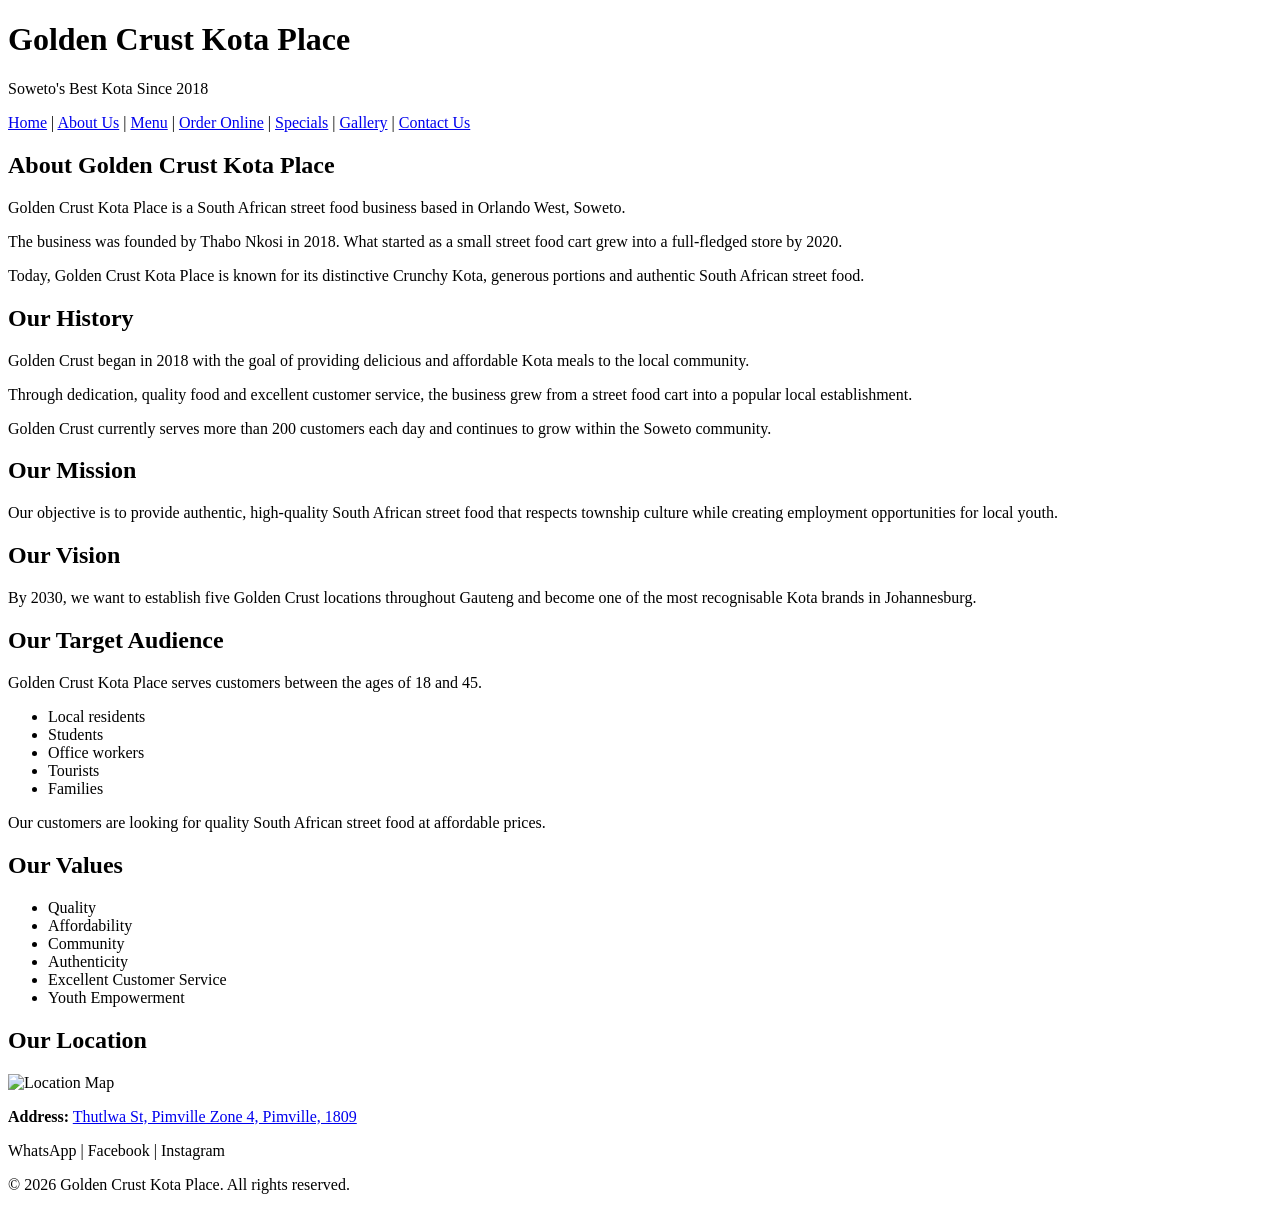
==== about.html @ ffe41290 "first commit" ====
<!DOCTYPE html>
<html lang="en">

<head>
    <meta charset="UTF-8">
    <meta name="viewport" content="width=device-width, initial-scale=1.0">
    <title>About Us - Golden Crust Kota Place</title>
</head>

<body>

    <header>
        <h1>Golden Crust Kota Place</h1>
        <p>Soweto's Best Kota Since 2018</p>

        <nav>
            <a href="index.html">Home</a> |
            <a href="about.html">About Us</a> |
            <a href="menu.html">Menu</a> |
            <a href="order.html">Order Online</a> |
            <a href="specials.html">Specials</a> |
            <a href="gallery.html">Gallery</a> |
            <a href="contact.html">Contact Us</a>
        </nav>
    </header>

    <main>

        <section>
            <h2>About Golden Crust Kota Place</h2>

            <p>
                Golden Crust Kota Place is a South African street food
                business based in Orlando West, Soweto.
            </p>

            <p>
                The business was founded by Thabo Nkosi in 2018.
                What started as a small street food cart grew into a
                full-fledged store by 2020.
            </p>

            <p>
                Today, Golden Crust Kota Place is known for its distinctive
                Crunchy Kota, generous portions and authentic South African
                street food.
            </p>
        </section>

        <section>
            <h2>Our History</h2>

            <p>
                Golden Crust began in 2018 with the goal of providing
                delicious and affordable Kota meals to the local community.
            </p>

            <p>
                Through dedication, quality food and excellent customer
                service, the business grew from a street food cart into
                a popular local establishment.
            </p>

            <p>
                Golden Crust currently serves more than 200 customers each
                day and continues to grow within the Soweto community.
            </p>
        </section>

        <section>
            <h2>Our Mission</h2>

            <p>
                Our objective is to provide authentic, high-quality South
                African street food that respects township culture while
                creating employment opportunities for local youth.
            </p>
        </section>

        <section>
            <h2>Our Vision</h2>

            <p>
                By 2030, we want to establish five Golden Crust locations
                throughout Gauteng and become one of the most recognisable
                Kota brands in Johannesburg.
            </p>
        </section>

        <section>
            <h2>Our Target Audience</h2>

            <p>
                Golden Crust Kota Place serves customers between the ages
                of 18 and 45.
            </p>

            <ul>
                <li>Local residents</li>
                <li>Students</li>
                <li>Office workers</li>
                <li>Tourists</li>
                <li>Families</li>
            </ul>

            <p>
                Our customers are looking for quality South African street
                food at affordable prices.
            </p>
        </section>

        <section>
            <h2>Our Values</h2>

            <ul>
                <li>Quality</li>
                <li>Affordability</li>
                <li>Community</li>
                <li>Authenticity</li>
                <li>Excellent Customer Service</li>
                <li>Youth Empowerment</li>
            </ul>
        </section>

        <section>
            <h2>Our Location</h2>

            <img src="images/map.jpg" alt="Location Map">

            <p>
                <strong>Address:</strong> 
                <a href="https://www.google.com/maps/search/Thutlwa+St,+Pimville+Zone+4,+Pimville,+1809" target="_blank">
                    Thutlwa St, Pimville Zone 4, Pimville, 1809
                </a>
            </p>
        </section>

    </main>

    <footer>
        <p>WhatsApp | Facebook | Instagram</p>
        <p>&copy; 2026 Golden Crust Kota Place. All rights reserved.</p>
    </footer>

</body>

</html>
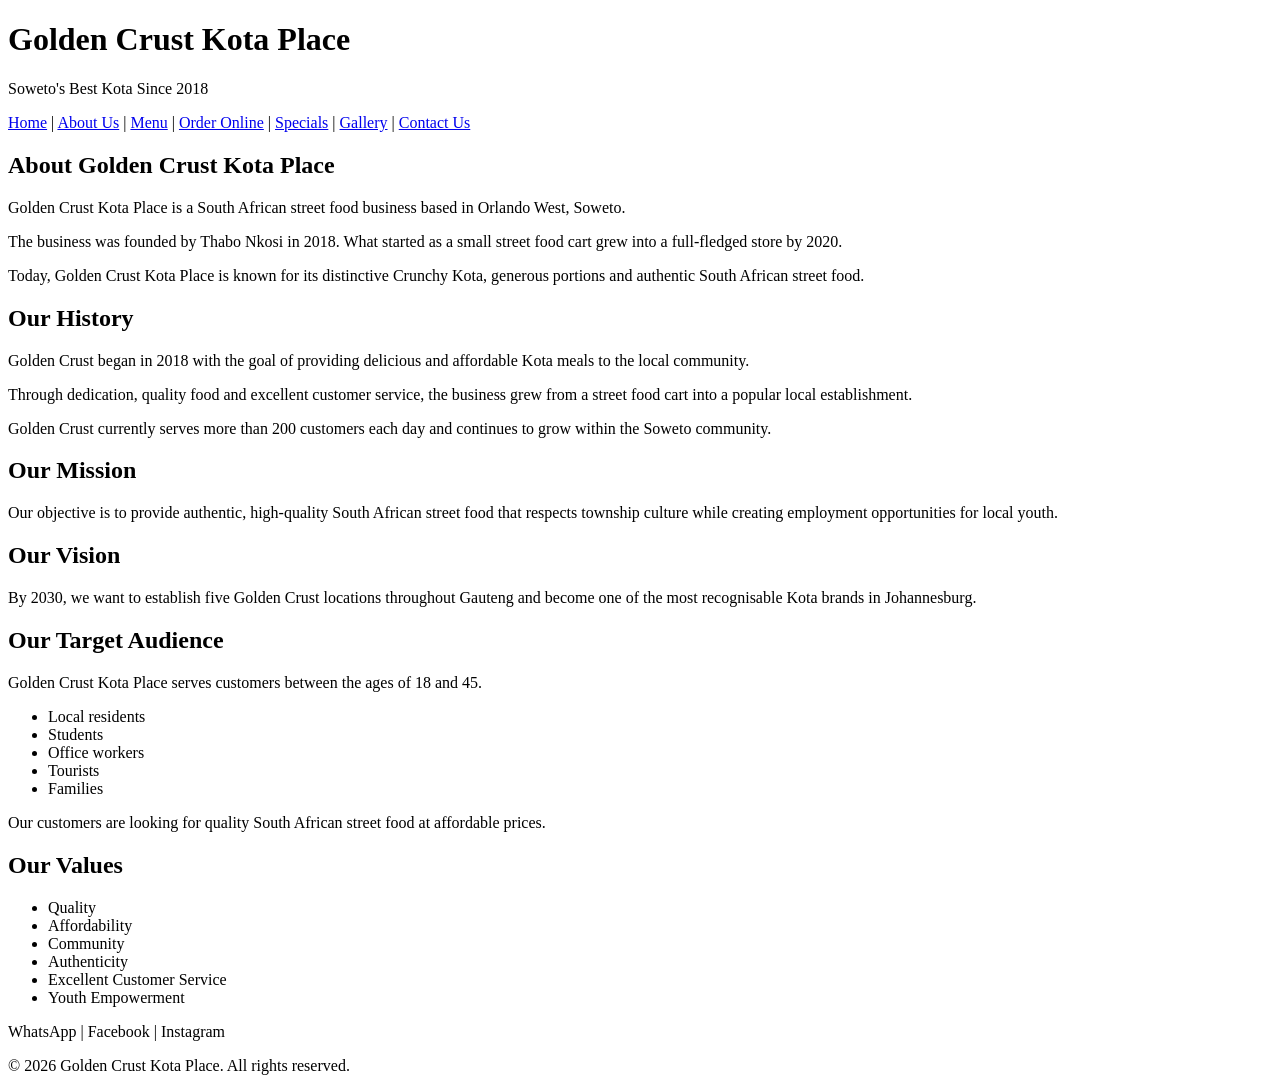
==== commit f5c8e569: "first commit" ====
--- a/about.html
+++ b/about.html
@@ -122,19 +122,7 @@
             </ul>
         </section>
 
-        <section>
-            <h2>Our Location</h2>
-
-            <img src="images/map.jpg" alt="Location Map">
-
-            <p>
-                <strong>Address:</strong> 
-                <a href="https://www.google.com/maps/search/Thutlwa+St,+Pimville+Zone+4,+Pimville,+1809" target="_blank">
-                    Thutlwa St, Pimville Zone 4, Pimville, 1809
-                </a>
-            </p>
-        </section>
-
+      
     </main>
 
     <footer>
